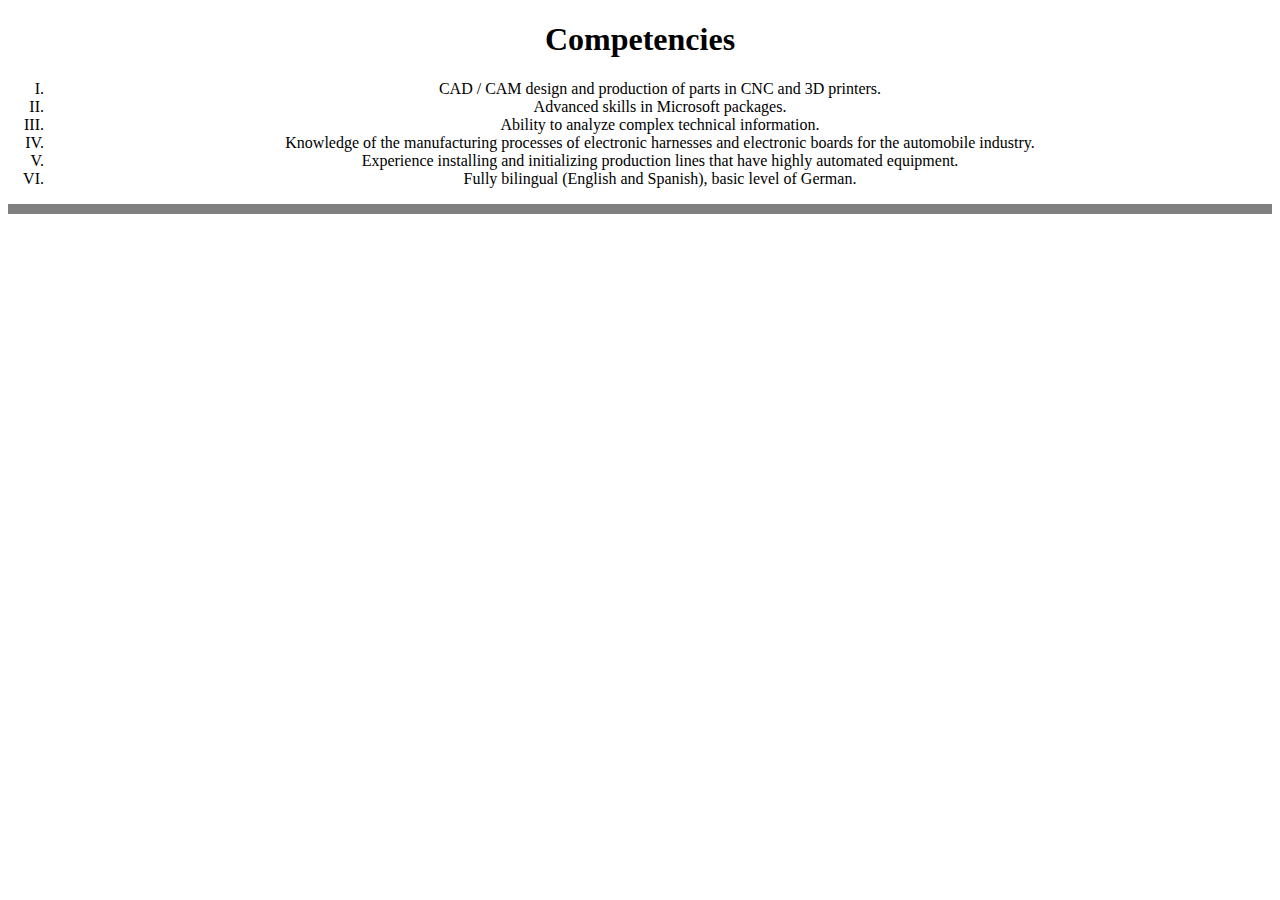
==== competencies.html @ 469447df "Add initial CV website files." ====
<!DOCTYPE html>
<html lang="en" dir="ltr">

<head>
  <meta charset="utf-8">
  <title>Skills and competencies</title>
</head>

<body>
  <center>
    <h1>Competencies</h1>
    <ol type="I">
      <li>CAD / CAM design and production of parts in
        CNC and 3D printers. </li>
      <li>Advanced skills in Microsoft packages.</li>
      <li>Ability to analyze complex technical
        information. </li>
      <li>Knowledge of the manufacturing processes of
        electronic harnesses and electronic boards for
        the automobile industry. </li>
      <li>Experience installing and initializing production
        lines that have highly automated equipment.</li>
      <li>Fully bilingual (English and Spanish), basic level
        of German. </li>
    </ol>
    <hr size="10" noshade>
  </center>

</body>

</html>
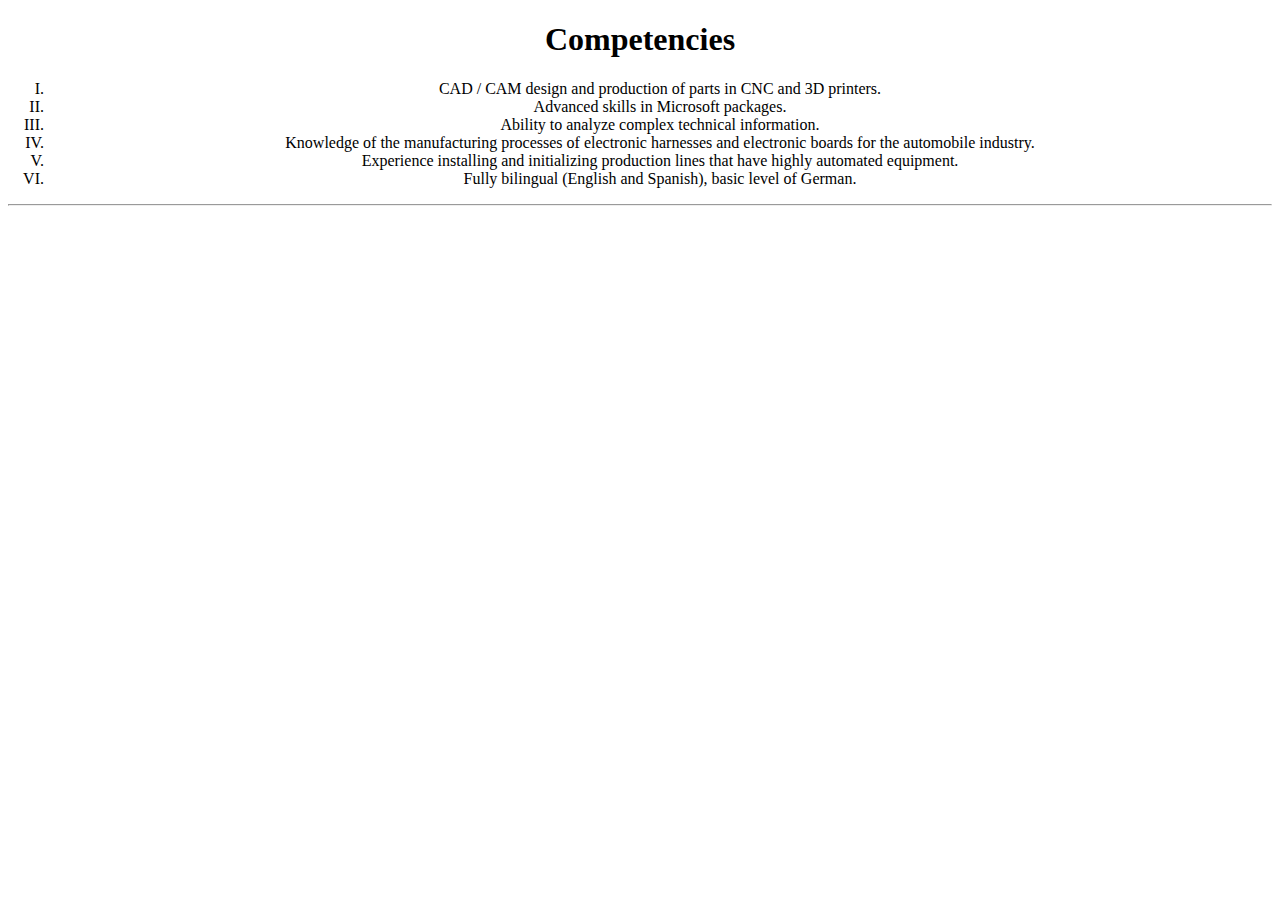
==== commit 6bb056b9: "Update competencies.html" ====
--- a/competencies.html
+++ b/competencies.html
@@ -4,6 +4,7 @@
 <head>
   <meta charset="utf-8">
   <title>Skills and competencies</title>
+  <link rel="stylesheet" href="css/styles.css">
 </head>
 
 <body>
@@ -23,7 +24,7 @@
       <li>Fully bilingual (English and Spanish), basic level
         of German. </li>
     </ol>
-    <hr size="10" noshade>
+    <hr>
   </center>
 
 </body>
